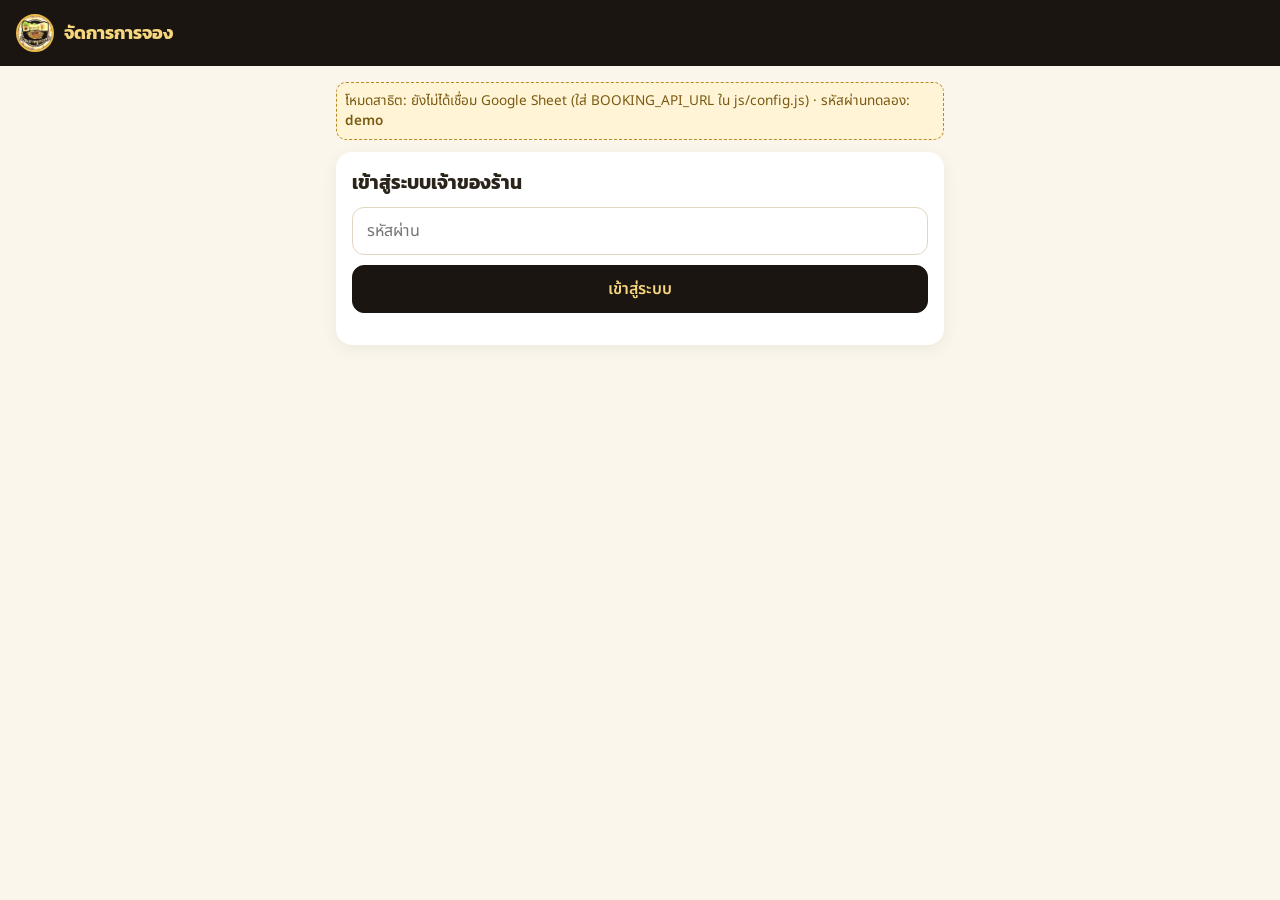
==== owner.html @ d2800bcb "Add Baan Rao Moo Krata website Co-authored-by: leestav67 <leestav67@users.noreply.github.com>" ====
<!doctype html>
<html lang="th">
<head>
<meta charset="utf-8">
<meta name="viewport" content="width=device-width, initial-scale=1">
<meta name="robots" content="noindex, nofollow">
<title>เจ้าของร้าน · จัดการการจอง | บ้านเราหมูกระทะ</title>
<link rel="icon" type="image/png" href="images/favicon-32.png">
<link rel="stylesheet" href="css/fonts.css" id="fontsCss">
<script>if(location.protocol==="file:")document.getElementById("fontsCss").href="css/fonts-embedded.css";</script>
<style>
:root{--ink:#1a1510;--gold:#e9b949;--gold2:#f6d77e;--cream:#fbf6ec;--muted:#6f6556;--red:#c0392b}
*{box-sizing:border-box}body{margin:0;font-family:"Noto Sans Thai",system-ui,sans-serif;background:var(--cream);color:#2b241b}
header{background:var(--ink);color:var(--gold2);padding:14px 16px;display:flex;align-items:center;gap:10px;position:sticky;top:0}
header img{width:38px;height:38px;border-radius:50%;border:2px solid var(--gold)}header b{font-family:Kanit,sans-serif;font-size:1.1rem}
header button{margin-left:auto;background:none;border:1px solid var(--gold);color:var(--gold2);border-radius:999px;padding:4px 12px;font:inherit;font-size:.8rem}
main{max-width:640px;margin:auto;padding:16px}
.card{background:#fff;border-radius:16px;padding:16px;margin-bottom:14px;box-shadow:0 4px 16px rgba(0,0,0,.06)}
h2{font-family:Kanit,sans-serif;margin:0 0 10px;font-size:1.2rem}
input,select,button.b{font:inherit;padding:11px 14px;border-radius:12px;border:1.5px solid #e1d6c1;width:100%}
button.b{background:var(--gold);border-color:var(--gold);font-weight:600;cursor:pointer;margin-top:10px}
button.b.dark{background:var(--ink);color:var(--gold2);border-color:var(--ink)}
.row{display:flex;gap:8px;align-items:center}.row>*{flex:1}
.stats{display:grid;grid-template-columns:repeat(3,1fr);gap:8px;text-align:center}
.stats div{background:var(--cream);border-radius:12px;padding:10px}.stats b{display:block;font-size:1.5rem;font-family:Kanit,sans-serif}
.bk{border-top:1px solid #eee;padding:12px 0;display:grid;grid-template-columns:60px 1fr auto;gap:10px;align-items:center}
.bk .t{font-family:Kanit,sans-serif;font-size:1.15rem}.bk small{color:var(--muted)}
.bk.cancelled{opacity:.45;text-decoration:line-through}
.x{background:#fff;border:1.5px solid var(--red);color:var(--red);border-radius:10px;padding:6px 10px;font:inherit;font-size:.85rem}
.pill{display:inline-block;background:#fde9b0;border-radius:999px;padding:2px 10px;font-size:.8rem;margin:2px}
.demo{background:#fff4d6;border:1px dashed #b98a22;color:#7a5a12;padding:8px;border-radius:10px;font-size:.85rem;margin-bottom:12px}
.err{color:var(--red)}a{color:#05a447}
</style>
</head>
<body>
<header><img src="images/logo.jpg" alt=""><b>จัดการการจอง</b><button id="logout" hidden>ออกจากระบบ</button></header>
<main>
  <div class="demo" id="demo" hidden>โหมดสาธิต: ยังไม่ได้เชื่อม Google Sheet (ใส่ BOOKING_API_URL ใน js/config.js) · รหัสผ่านทดลอง: <b>demo</b></div>
  <section class="card" id="login">
    <h2>เข้าสู่ระบบเจ้าของร้าน</h2>
    <input type="password" id="pw" placeholder="รหัสผ่าน" autocomplete="current-password">
    <button class="b dark" id="loginBtn">เข้าสู่ระบบ</button>
    <p class="err" id="loginErr"></p>
  </section>
  <div id="app" hidden>
    <section class="card">
      <div class="row"><input type="date" id="day"><button class="b" id="todayBtn" style="margin:0;flex:0 0 auto;width:auto">วันนี้</button></div>
      <div class="stats" style="margin-top:12px"><div><b id="sBk">0</b>การจอง</div><div><b id="sGu">0</b>ลูกค้า</div><div><b id="sBl">–</b>ปิดรับ</div></div>
    </section>
    <section class="card"><h2>รายการจอง</h2><div id="list"></div></section>
    <section class="card">
      <h2>ปิดรับจอง</h2>
      <div class="row"><select id="blkTime"><option value="">ทั้งคืน (ปิดร้าน/เต็ม)</option></select></div>
      <input id="blkReason" placeholder="เหตุผล (ไม่บังคับ) เช่น เหมาร้าน" style="margin-top:8px">
      <button class="b dark" id="blkBtn">ปิดรับจองช่วงนี้</button>
      <div id="blocks" style="margin-top:10px"></div>
    </section>
    <p style="font-size:.85rem;color:var(--muted)">เคล็ดลับ: เปิดแอป Google Sheets ในมือถือ ดูชีต “Bookings” ได้ตลอด เปลี่ยนช่อง Status เป็น cancelled เพื่อยกเลิกได้เช่นกัน</p>
  </div>
</main>
<script src="js/config.js"></script>
<script>
(function(){
  var C=window.SITE_CONFIG||{},API=(C.BOOKING_API_URL||'').trim(),DEMO=!API,$=function(i){return document.getElementById(i)};
  var pw=sessionStorage.getItem('brm_owner_pw')||'';
  if(DEMO)$('demo').hidden=false;
  function bkkToday(){return new Intl.DateTimeFormat('en-CA',{timeZone:'Asia/Bangkok'}).format(new Date())}
  function slots(){var o=toM(C.OPEN_TIME||'17:00'),c=toM(C.CLOSE_TIME||'22:00');if(c<=o)c+=1440;var out=[];for(var m=o;m<=c-(C.LAST_SEATING_BEFORE_CLOSE||60);m+=(C.SLOT_MINUTES||30))out.push(hh(m%1440));return out}
  function toM(t){var a=t.split(':');return +a[0]*60+ +a[1]}function hh(m){return String(Math.floor(m/60)).padStart(2,'0')+':'+String(m%60).padStart(2,'0')}
  // demo store
  var D={get:function(k){return JSON.parse(localStorage.getItem(k)||'[]')},set:function(k,v){localStorage.setItem(k,JSON.stringify(v))}};
  var api={
    list:function(date){ if(DEMO){return Promise.resolve({ok:true,bookings:D.get('brm_demo_bookings').filter(function(b){return b.date===date}).sort(function(a,b){return a.time<b.time?-1:1}),blocks:D.get('brm_demo_blocked').filter(function(b){return b.date===date})});}
      return fetch(API+'?action=list&date='+date+'&pw='+encodeURIComponent(pw)).then(function(r){return r.json()})},
    post:function(body){ if(DEMO){
        if(body.action==='cancel'){var a=D.get('brm_demo_bookings');a.forEach(function(b){if(b.ref===body.ref)b.status='cancelled'});D.set('brm_demo_bookings',a)}
        if(body.action==='block'){var k=D.get('brm_demo_blocked');k.push({date:body.date,time:body.time||'',reason:body.reason||''});D.set('brm_demo_blocked',k)}
        if(body.action==='unblock'){D.set('brm_demo_blocked',D.get('brm_demo_blocked').filter(function(b){return !(b.date===body.date&&(b.time||'')===(body.time||''))}))}
        return Promise.resolve({ok:true});}
      body.pw=pw;return fetch(API,{method:'POST',headers:{'Content-Type':'text/plain;charset=utf-8'},body:JSON.stringify(body)}).then(function(r){return r.json()})}
  };
  function login(p){
    if(DEMO){ if(p!=='demo'){$('loginErr').textContent='รหัสผ่านไม่ถูกต้อง';return} pw=p;start();return }
    pw=p; api.list(bkkToday()).then(function(r){ if(!r.ok){$('loginErr').textContent='รหัสผ่านไม่ถูกต้อง';return} start() }).catch(function(){$('loginErr').textContent='เชื่อมต่อไม่ได้'});
  }
  function start(){sessionStorage.setItem('brm_owner_pw',pw);$('login').hidden=true;$('app').hidden=false;$('logout').hidden=false;
    $('blkTime').innerHTML='<option value="">ทั้งคืน (ปิดร้าน/เต็ม)</option>'+slots().map(function(t){return '<option>'+t+'</option>'}).join('');
    if(!$('day').value)$('day').value=bkkToday();load()}
  function esc(s){return String(s||'').replace(/[&<>"]/g,function(c){return{'&':'&amp;','<':'&lt;','>':'&gt;','"':'&quot;'}[c]})}
  function load(){var d=$('day').value;$('list').innerHTML='กำลังโหลด…';
    api.list(d).then(function(r){
      if(!r.ok){$('list').innerHTML='<p class="err">'+esc(r.message||r.error)+'</p>';return}
      var act=r.bookings.filter(function(b){return b.status!=='cancelled'});
      $('sBk').textContent=act.length;$('sGu').textContent=act.reduce(function(s,b){return s+(+b.party||0)},0);
      $('sBl').textContent=r.blocks.length?r.blocks.length:'–';
      $('list').innerHTML=r.bookings.length?r.bookings.map(function(b){return '<div class="bk '+(b.status==='cancelled'?'cancelled':'')+'"><div class="t">'+b.time+'</div><div><b>'+esc(b.name)+'</b> · '+b.party+' ท่าน<br><small><a href="tel:'+esc(b.phone)+'">'+esc(b.phone)+'</a> · '+esc(b.ref)+(b.note?' · '+esc(b.note):'')+'</small></div>'+(b.status==='cancelled'?'<small>ยกเลิกแล้ว</small>':'<button class="x" data-ref="'+esc(b.ref)+'">ยกเลิก</button>')+'</div>'}).join(''):'<p style="color:#6f6556">ยังไม่มีการจองวันนี้</p>';
      $('blocks').innerHTML=r.blocks.map(function(b){return '<span class="pill">'+(b.time||'ทั้งคืน')+(b.reason?' · '+esc(b.reason):'')+' <a href="#" data-ub="'+(b.time||'')+'">✕</a></span>'}).join('');
    }).catch(function(){$('list').innerHTML='<p class="err">เชื่อมต่อไม่ได้</p>'})}
  $('loginBtn').onclick=function(){login($('pw').value)};$('pw').onkeydown=function(e){if(e.key==='Enter')login($('pw').value)};
  $('logout').onclick=function(){sessionStorage.removeItem('brm_owner_pw');location.reload()};
  $('day').onchange=load;$('todayBtn').onclick=function(){$('day').value=bkkToday();load()};
  $('list').onclick=function(e){var r=e.target.dataset.ref;if(r&&confirm('ยกเลิกการจอง '+r+' ?'))api.post({action:'cancel',ref:r}).then(load)};
  $('blkBtn').onclick=function(){api.post({action:'block',date:$('day').value,time:$('blkTime').value,reason:$('blkReason').value}).then(function(){$('blkReason').value='';load()})};
  $('blocks').onclick=function(e){if(e.target.dataset.ub!==undefined){e.preventDefault();api.post({action:'unblock',date:$('day').value,time:e.target.dataset.ub}).then(load)}};
  if(pw)login(pw);
})();
</script>
</body>
</html>
---- css/fonts.css ----
@font-face {
  font-family: 'Kanit';
  font-style: normal;
  font-weight: 500;
  font-display: swap;
  src: url(../fonts/Kanit-500-thai.woff2) format('woff2');
  unicode-range: U+02D7, U+0303, U+0331, U+0E01-0E5B, U+200C-200D, U+25CC;
}
@font-face {
  font-family: 'Kanit';
  font-style: normal;
  font-weight: 500;
  font-display: swap;
  src: url(../fonts/Kanit-500-latin.woff2) format('woff2');
  unicode-range: U+0000-00FF, U+0131, U+0152-0153, U+02BB-02BC, U+02C6, U+02DA, U+02DC, U+0304, U+0308, U+0329, U+2000-206F, U+20AC, U+2122, U+2191, U+2193, U+2212, U+2215, U+FEFF, U+FFFD;
}
@font-face {
  font-family: 'Kanit';
  font-style: normal;
  font-weight: 700;
  font-display: swap;
  src: url(../fonts/Kanit-700-thai.woff2) format('woff2');
  unicode-range: U+02D7, U+0303, U+0331, U+0E01-0E5B, U+200C-200D, U+25CC;
}
@font-face {
  font-family: 'Kanit';
  font-style: normal;
  font-weight: 700;
  font-display: swap;
  src: url(../fonts/Kanit-700-latin.woff2) format('woff2');
  unicode-range: U+0000-00FF, U+0131, U+0152-0153, U+02BB-02BC, U+02C6, U+02DA, U+02DC, U+0304, U+0308, U+0329, U+2000-206F, U+20AC, U+2122, U+2191, U+2193, U+2212, U+2215, U+FEFF, U+FFFD;
}
@font-face {
  font-family: 'Noto Sans Thai';
  font-style: normal;
  font-weight: 400;
  font-stretch: 100%;
  font-display: swap;
  src: url(../fonts/NotoSansThai-400-thai.woff2) format('woff2');
  unicode-range: U+02D7, U+0303, U+0331, U+0E01-0E5B, U+200C-200D, U+25CC;
}
@font-face {
  font-family: 'Noto Sans Thai';
  font-style: normal;
  font-weight: 400;
  font-stretch: 100%;
  font-display: swap;
  src: url(../fonts/NotoSansThai-400-latin.woff2) format('woff2');
  unicode-range: U+0000-00FF, U+0131, U+0152-0153, U+02BB-02BC, U+02C6, U+02DA, U+02DC, U+0304, U+0308, U+0329, U+2000-206F, U+20AC, U+2122, U+2191, U+2193, U+2212, U+2215, U+FEFF, U+FFFD;
}
@font-face {
  font-family: 'Noto Sans Thai';
  font-style: normal;
  font-weight: 600;
  font-stretch: 100%;
  font-display: swap;
  src: url(../fonts/NotoSansThai-600-thai.woff2) format('woff2');
  unicode-range: U+02D7, U+0303, U+0331, U+0E01-0E5B, U+200C-200D, U+25CC;
}
@font-face {
  font-family: 'Noto Sans Thai';
  font-style: normal;
  font-weight: 600;
  font-stretch: 100%;
  font-display: swap;
  src: url(../fonts/NotoSansThai-600-latin.woff2) format('woff2');
  unicode-range: U+0000-00FF, U+0131, U+0152-0153, U+02BB-02BC, U+02C6, U+02DA, U+02DC, U+0304, U+0308, U+0329, U+2000-206F, U+20AC, U+2122, U+2191, U+2193, U+2212, U+2215, U+FEFF, U+FFFD;
}
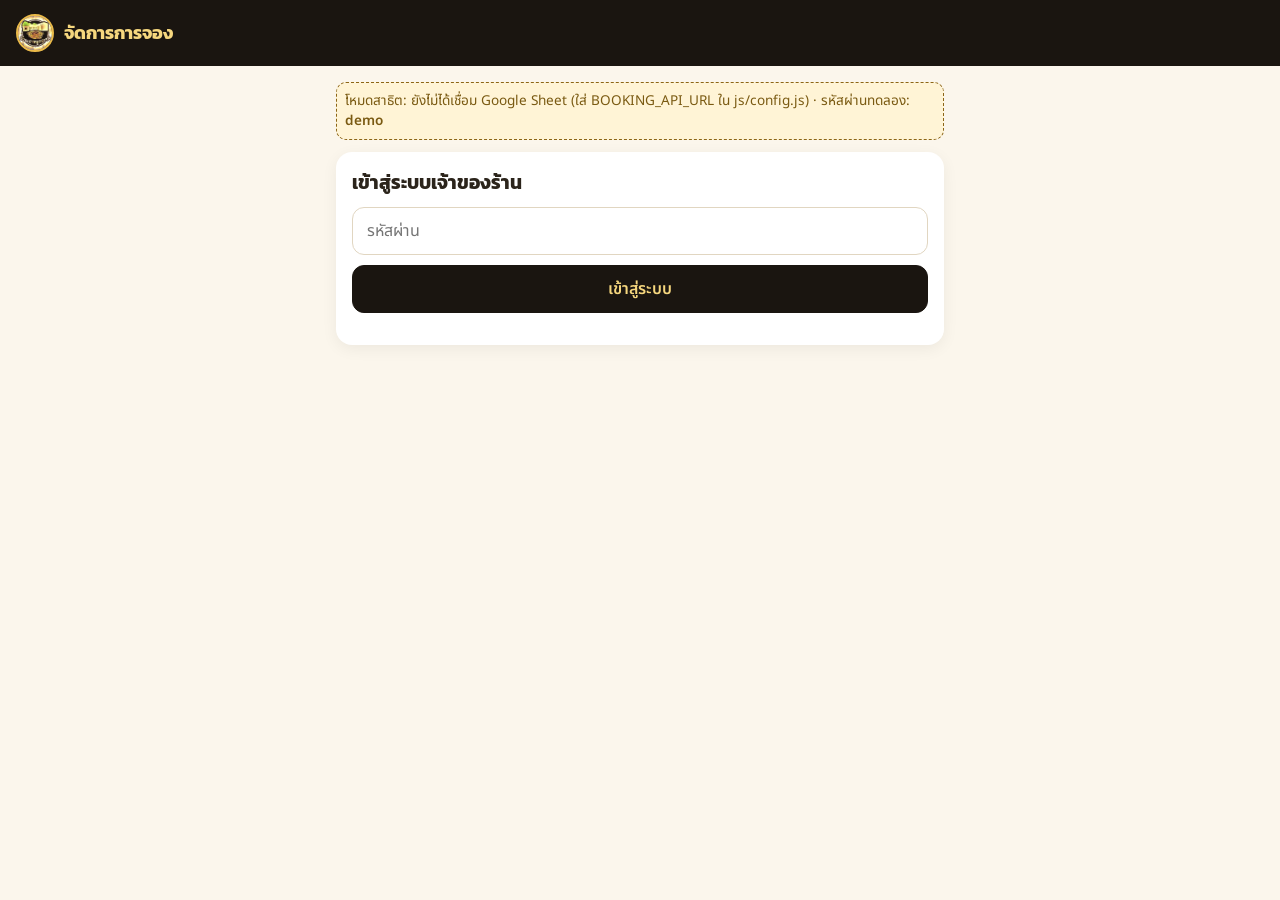
==== commit 0d906292: "Contrast: reviews/promo kickers #88620f (≥4.5:1); replace hard-coded #b98a22 in booking.js and owner" ====
--- a/owner.html
+++ b/owner.html
@@ -28,7 +28,7 @@
 .bk.cancelled{opacity:.45;text-decoration:line-through}
 .x{background:#fff;border:1.5px solid var(--red);color:var(--red);border-radius:10px;padding:6px 10px;font:inherit;font-size:.85rem}
 .pill{display:inline-block;background:#fde9b0;border-radius:999px;padding:2px 10px;font-size:.8rem;margin:2px}
-.demo{background:#fff4d6;border:1px dashed #b98a22;color:#7a5a12;padding:8px;border-radius:10px;font-size:.85rem;margin-bottom:12px}
+.demo{background:#fff4d6;border:1px dashed #8c6516;color:#7a5a12;padding:8px;border-radius:10px;font-size:.85rem;margin-bottom:12px}
 .err{color:var(--red)}a{color:#05a447}
 </style>
 </head>
--- a/css/fonts.css
+++ b/css/fonts.css
@@ -48,13 +48,15 @@
   src: url(../fonts/NotoSansThai-400-latin.woff2) format('woff2');
   unicode-range: U+0000-00FF, U+0131, U+0152-0153, U+02BB-02BC, U+02C6, U+02DA, U+02DC, U+0304, U+0308, U+0329, U+2000-206F, U+20AC, U+2122, U+2191, U+2193, U+2212, U+2215, U+FEFF, U+FFFD;
 }
+/* Weight 600 is the same file as 400 (the old 600 files were byte-identical copies).
+   Pointing both weights at one file keeps the glyphs unchanged and avoids a second download. */
 @font-face {
   font-family: 'Noto Sans Thai';
   font-style: normal;
   font-weight: 600;
   font-stretch: 100%;
   font-display: swap;
-  src: url(../fonts/NotoSansThai-600-thai.woff2) format('woff2');
+  src: url(../fonts/NotoSansThai-400-thai.woff2) format('woff2');
   unicode-range: U+02D7, U+0303, U+0331, U+0E01-0E5B, U+200C-200D, U+25CC;
 }
 @font-face {
@@ -63,6 +65,6 @@
   font-weight: 600;
   font-stretch: 100%;
   font-display: swap;
-  src: url(../fonts/NotoSansThai-600-latin.woff2) format('woff2');
+  src: url(../fonts/NotoSansThai-400-latin.woff2) format('woff2');
   unicode-range: U+0000-00FF, U+0131, U+0152-0153, U+02BB-02BC, U+02C6, U+02DA, U+02DC, U+0304, U+0308, U+0329, U+2000-206F, U+20AC, U+2122, U+2191, U+2193, U+2212, U+2215, U+FEFF, U+FFFD;
 }
